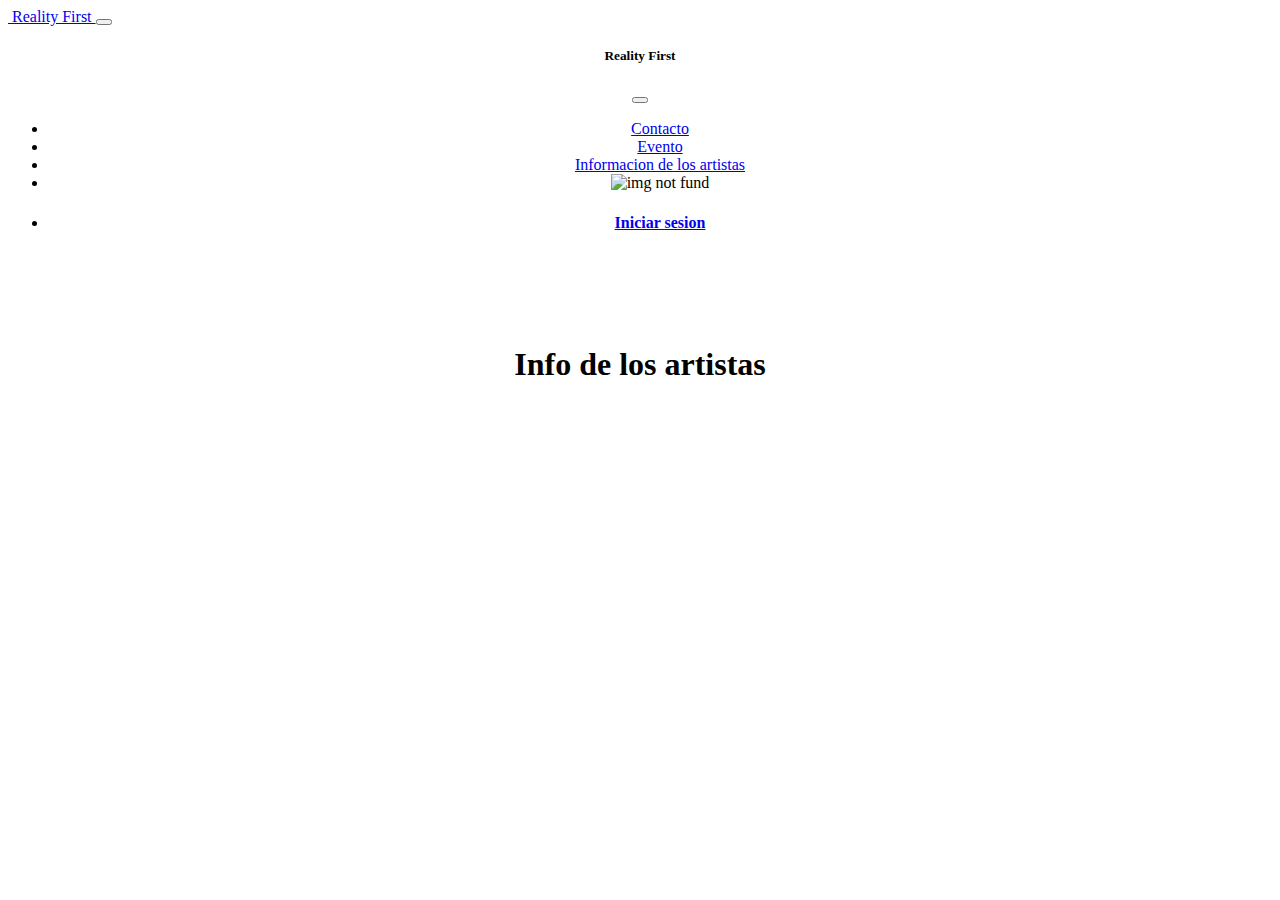
==== artista.html @ 6c074171 "Add files via upload" ====
<!DOCTYPE html>
<html lang="en">
<head>
    <meta charset="UTF-8">
    <meta http-equiv="X-UA-Compatible" content="IE=edge">
    <meta name="viewport" content="width=device-width, initial-scale=1.0">
    <title>Reality First</title>
    <link rel="icon" href="src/imagenes/logo_transparent.png">
    <link href="https://cdn.jsdelivr.net/npm/bootstrap@5.1.3/dist/css/bootstrap.min.css" rel="stylesheet" integrity="sha384-1BmE4kWBq78iYhFldvKuhfTAU6auU8tT94WrHftjDbrCEXSU1oBoqyl2QvZ6jIW3" crossorigin="anonymous">

</head>
<body>

    <script src="https://code.jquery.com/jquery-3.6.0.js" integrity="sha256-H+K7U5CnXl1h5ywQfKtSj8PCmoN9aaq30gDh27Xc0jk=" crossorigin="anonymous"></script>
    <script src="https://cdn.jsdelivr.net/npm/bootstrap@5.1.3/dist/js/bootstrap.bundle.min.js" integrity="sha384-ka7Sk0Gln4gmtz2MlQnikT1wXgYsOg+OMhuP+IlRH9sENBO0LRn5q+8nbTov4+1p" crossorigin="anonymous"></script>
    <script src="https://cdn.jsdelivr.net/npm/@popperjs/core@2.10.2/dist/umd/popper.min.js" integrity="sha384-7+zCNj/IqJ95wo16oMtfsKbZ9ccEh31eOz1HGyDuCQ6wgnyJNSYdrPa03rtR1zdB" crossorigin="anonymous"></script>
    <script src="https://cdn.jsdelivr.net/npm/bootstrap@5.1.3/dist/js/bootstrap.min.js" integrity="sha384-QJHtvGhmr9XOIpI6YVutG+2QOK9T+ZnN4kzFN1RtK3zEFEIsxhlmWl5/YESvpZ13" crossorigin="anonymous"></script>  
    
    <!--Barra de Navegación-->
    <nav class="navbar navbar-light bg-warning fixed-top ">
        <div class="container-fluid">
          <a class="navbar-brand" href="index.html"><img src="src/imagenes/logo_transparent.png" alt="" width=50px> Reality First </a>
          <button class="navbar-toggler" type="button" data-bs-toggle="offcanvas" data-bs-target="#offcanvasNavbar" aria-controls="offcanvasNavbar">
            <span class="navbar-toggler-icon"></span>
          </button>
          <div class="offcanvas offcanvas-end" tabindex="-1" id="offcanvasNavbar" aria-labelledby="offcanvasNavbarLabel" align="center">
            <div class="offcanvas-header">
              <h5 class="offcanvas-title" id="offcanvasNavbarLabel">Reality First</h5>
              <button type="button" class="btn-close text-reset" data-bs-dismiss="offcanvas" aria-label="Close"></button>
            </div>
            <div class="offcanvas-body">
              <ul class="navbar-nav justify-content-end flex-grow-1 pe-3">
                <li class="nav-item">
                    <a class="nav-link active" aria-current="page" href="contacto.html">Contacto</a>
                </li>
                <li class="nav-item">
                  <a class="nav-link active" aria-current="page" href="evento.html">Evento</a>
                </li>
                <li class="nav-item">
                    <a class="nav-link active" aria-current="page" href="artista.html">Informacion de los artistas</a>
                </li>
                <li>
                    <img src="src/imagenes/logo_transparent.png" alt="img not fund" width=250px>
                </li>
                <li class="nav-item">
                    <a class="nav-link active" aria-current="page" href="login.html"><h4>Iniciar sesion</h4></a>
                </li>
              </ul>
            </div>
          </div>
        </div>
    </nav>

    <br><br><br><br>

    <div class="container" align = center>
        <h1>Info de los artistas</h1>
        <br><br>
        <div class="row" id="onload">
        </div>
    </div>

    

    <script type="text/javascript">
        const urlArtista = "https://pgyex2.azurewebsites.net/api/Artista"
        const urlEvento = "https://pgyex2.azurewebsites.net/api/Evento"
        const ls = window.localStorage;

        $(function () {
            const url = ls.getItem("url_back");
            cargarLista(url || urlArtista);

            $(document).on('click', ".linkArtista", function(e){
                //e.preventDefault();
                const url = $(this).data("url");
                ls.setItem("artista_uri", url);
            });
        });
    
        function cargarLista(url){
            const cont = $('#onload');
            const claseLargo = "col-sm-3";

            $.get("https://pgyex2.azurewebsites.net/api/Artista").done(function(obj){
                console.log({obj});
                cont.html("");
                
                $.each(obj, function(indice, valor){

                    const titulo = $('<h3 />', {
                        text: valor.nombre
                    });

                    const genero = $('<h5 />', {
                        text: "genero: "+valor.genero
                    });
                    
                    const fena = $('<h5 />', {
                        text: "fecha de nacimiento: "+valor.fechaNacimiento
                    });

                    const lugarfena = $('<h5 />', {
                        text: "lugar de nacimiento: "+valor.lugarNacimiento+", "+valor.paisNacimiento
                    });

                    const edad = $('<h5 />', {
                        text: "edad: "+valor.edad+" años"
                    });
                    
                    const divCard = $('<div />',{
                        class: "card"
                    }).append($('<div />',{ class: "card-body" }));
                    
                    divCard.find('.card-body').append("<img src='src/imagenes/cantante.png' class='card-img-top' style= 'width:70%' alt='...'>");
                    divCard.find('.card-body').append(titulo);
                    divCard.find('.card-body').append(genero);
                    divCard.find('.card-body').append(fena);
                    divCard.find('.card-body').append(lugarfena);
                    divCard.find('.card-body').append(edad);

                    cont.append($('<div />', {
                       class: claseLargo 
                    }).append(divCard));
                });
            });
        }
    </script>
</body>
</html>
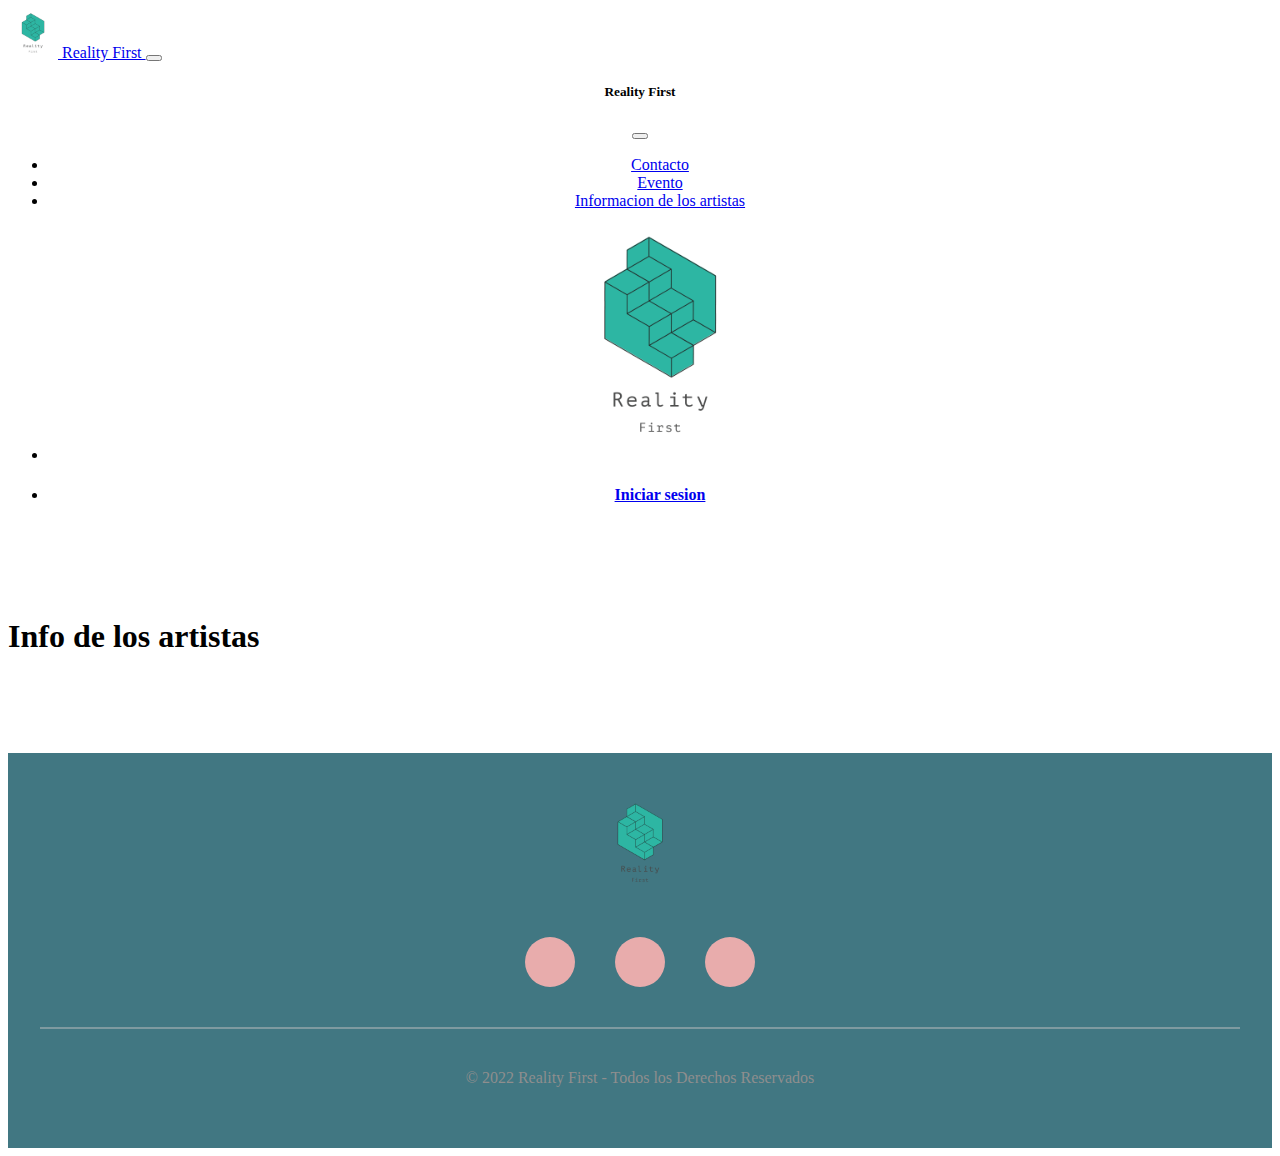
==== commit f791ad77: "++mejora" ====
--- a/artista.html
+++ b/artista.html
@@ -1,130 +1,159 @@
-<!DOCTYPE html>
-<html lang="en">
-<head>
-    <meta charset="UTF-8">
-    <meta http-equiv="X-UA-Compatible" content="IE=edge">
-    <meta name="viewport" content="width=device-width, initial-scale=1.0">
-    <title>Reality First</title>
-    <link rel="icon" href="src/imagenes/logo_transparent.png">
-    <link href="https://cdn.jsdelivr.net/npm/bootstrap@5.1.3/dist/css/bootstrap.min.css" rel="stylesheet" integrity="sha384-1BmE4kWBq78iYhFldvKuhfTAU6auU8tT94WrHftjDbrCEXSU1oBoqyl2QvZ6jIW3" crossorigin="anonymous">
-
-</head>
-<body>
-
-    <script src="https://code.jquery.com/jquery-3.6.0.js" integrity="sha256-H+K7U5CnXl1h5ywQfKtSj8PCmoN9aaq30gDh27Xc0jk=" crossorigin="anonymous"></script>
-    <script src="https://cdn.jsdelivr.net/npm/bootstrap@5.1.3/dist/js/bootstrap.bundle.min.js" integrity="sha384-ka7Sk0Gln4gmtz2MlQnikT1wXgYsOg+OMhuP+IlRH9sENBO0LRn5q+8nbTov4+1p" crossorigin="anonymous"></script>
-    <script src="https://cdn.jsdelivr.net/npm/@popperjs/core@2.10.2/dist/umd/popper.min.js" integrity="sha384-7+zCNj/IqJ95wo16oMtfsKbZ9ccEh31eOz1HGyDuCQ6wgnyJNSYdrPa03rtR1zdB" crossorigin="anonymous"></script>
-    <script src="https://cdn.jsdelivr.net/npm/bootstrap@5.1.3/dist/js/bootstrap.min.js" integrity="sha384-QJHtvGhmr9XOIpI6YVutG+2QOK9T+ZnN4kzFN1RtK3zEFEIsxhlmWl5/YESvpZ13" crossorigin="anonymous"></script>  
-    
-    <!--Barra de Navegación-->
-    <nav class="navbar navbar-light bg-warning fixed-top ">
-        <div class="container-fluid">
-          <a class="navbar-brand" href="index.html"><img src="src/imagenes/logo_transparent.png" alt="" width=50px> Reality First </a>
-          <button class="navbar-toggler" type="button" data-bs-toggle="offcanvas" data-bs-target="#offcanvasNavbar" aria-controls="offcanvasNavbar">
-            <span class="navbar-toggler-icon"></span>
-          </button>
-          <div class="offcanvas offcanvas-end" tabindex="-1" id="offcanvasNavbar" aria-labelledby="offcanvasNavbarLabel" align="center">
-            <div class="offcanvas-header">
-              <h5 class="offcanvas-title" id="offcanvasNavbarLabel">Reality First</h5>
-              <button type="button" class="btn-close text-reset" data-bs-dismiss="offcanvas" aria-label="Close"></button>
-            </div>
-            <div class="offcanvas-body">
-              <ul class="navbar-nav justify-content-end flex-grow-1 pe-3">
-                <li class="nav-item">
-                    <a class="nav-link active" aria-current="page" href="contacto.html">Contacto</a>
-                </li>
-                <li class="nav-item">
-                  <a class="nav-link active" aria-current="page" href="evento.html">Evento</a>
-                </li>
-                <li class="nav-item">
-                    <a class="nav-link active" aria-current="page" href="artista.html">Informacion de los artistas</a>
-                </li>
-                <li>
-                    <img src="src/imagenes/logo_transparent.png" alt="img not fund" width=250px>
-                </li>
-                <li class="nav-item">
-                    <a class="nav-link active" aria-current="page" href="login.html"><h4>Iniciar sesion</h4></a>
-                </li>
-              </ul>
-            </div>
-          </div>
-        </div>
-    </nav>
-
-    <br><br><br><br>
-
-    <div class="container" align = center>
-        <h1>Info de los artistas</h1>
-        <br><br>
-        <div class="row" id="onload">
-        </div>
-    </div>
-
-    
-
-    <script type="text/javascript">
-        const urlArtista = "https://pgyex2.azurewebsites.net/api/Artista"
-        const urlEvento = "https://pgyex2.azurewebsites.net/api/Evento"
-        const ls = window.localStorage;
-
-        $(function () {
-            const url = ls.getItem("url_back");
-            cargarLista(url || urlArtista);
-
-            $(document).on('click', ".linkArtista", function(e){
-                //e.preventDefault();
-                const url = $(this).data("url");
-                ls.setItem("artista_uri", url);
-            });
-        });
-    
-        function cargarLista(url){
-            const cont = $('#onload');
-            const claseLargo = "col-sm-3";
-
-            $.get("https://pgyex2.azurewebsites.net/api/Artista").done(function(obj){
-                console.log({obj});
-                cont.html("");
-                
-                $.each(obj, function(indice, valor){
-
-                    const titulo = $('<h3 />', {
-                        text: valor.nombre
-                    });
-
-                    const genero = $('<h5 />', {
-                        text: "genero: "+valor.genero
-                    });
-                    
-                    const fena = $('<h5 />', {
-                        text: "fecha de nacimiento: "+valor.fechaNacimiento
-                    });
-
-                    const lugarfena = $('<h5 />', {
-                        text: "lugar de nacimiento: "+valor.lugarNacimiento+", "+valor.paisNacimiento
-                    });
-
-                    const edad = $('<h5 />', {
-                        text: "edad: "+valor.edad+" años"
-                    });
-                    
-                    const divCard = $('<div />',{
-                        class: "card"
-                    }).append($('<div />',{ class: "card-body" }));
-                    
-                    divCard.find('.card-body').append("<img src='src/imagenes/cantante.png' class='card-img-top' style= 'width:70%' alt='...'>");
-                    divCard.find('.card-body').append(titulo);
-                    divCard.find('.card-body').append(genero);
-                    divCard.find('.card-body').append(fena);
-                    divCard.find('.card-body').append(lugarfena);
-                    divCard.find('.card-body').append(edad);
-
-                    cont.append($('<div />', {
-                       class: claseLargo 
-                    }).append(divCard));
-                });
-            });
-        }
-    </script>
-</body>
+<!DOCTYPE html>
+<html lang="en">
+
+<head>
+    <meta charset="UTF-8">
+    <meta http-equiv="X-UA-Compatible" content="IE=edge">
+    <meta name="viewport" content="width=device-width, initial-scale=1.0">
+    <title>Reality First</title>
+    <link rel="icon" href="src/imagenes/logo_transparent.png">
+    <link rel="stylesheet" href="src/css/piePagina.css">
+    <link href="https://cdn.jsdelivr.net/npm/bootstrap@5.1.3/dist/css/bootstrap.min.css" rel="stylesheet" integrity="sha384-1BmE4kWBq78iYhFldvKuhfTAU6auU8tT94WrHftjDbrCEXSU1oBoqyl2QvZ6jIW3" crossorigin="anonymous">
+
+</head>
+
+<body>
+
+    <script src="https://code.jquery.com/jquery-3.6.0.js" integrity="sha256-H+K7U5CnXl1h5ywQfKtSj8PCmoN9aaq30gDh27Xc0jk=" crossorigin="anonymous"></script>
+    <script src="https://cdn.jsdelivr.net/npm/bootstrap@5.1.3/dist/js/bootstrap.bundle.min.js" integrity="sha384-ka7Sk0Gln4gmtz2MlQnikT1wXgYsOg+OMhuP+IlRH9sENBO0LRn5q+8nbTov4+1p" crossorigin="anonymous"></script>
+    <script src="https://cdn.jsdelivr.net/npm/@popperjs/core@2.10.2/dist/umd/popper.min.js" integrity="sha384-7+zCNj/IqJ95wo16oMtfsKbZ9ccEh31eOz1HGyDuCQ6wgnyJNSYdrPa03rtR1zdB" crossorigin="anonymous"></script>
+    <script src="https://cdn.jsdelivr.net/npm/bootstrap@5.1.3/dist/js/bootstrap.min.js" integrity="sha384-QJHtvGhmr9XOIpI6YVutG+2QOK9T+ZnN4kzFN1RtK3zEFEIsxhlmWl5/YESvpZ13" crossorigin="anonymous"></script>
+
+    <!--Barra de Navegación-->
+    <nav class="navbar navbar-light bg-warning fixed-top ">
+        <div class="container-fluid">
+            <a class="navbar-brand" href="index.html"><img src="src/imagenes/logo_transparent.png" alt="" width=50px> Reality First </a>
+            <button class="navbar-toggler" type="button" data-bs-toggle="offcanvas" data-bs-target="#offcanvasNavbar" aria-controls="offcanvasNavbar">
+            <span class="navbar-toggler-icon"></span>
+          </button>
+            <div class="offcanvas offcanvas-end" tabindex="-1" id="offcanvasNavbar" aria-labelledby="offcanvasNavbarLabel" align="center">
+                <div class="offcanvas-header">
+                    <h5 class="offcanvas-title" id="offcanvasNavbarLabel">Reality First</h5>
+                    <button type="button" class="btn-close text-reset" data-bs-dismiss="offcanvas" aria-label="Close"></button>
+                </div>
+                <div class="offcanvas-body">
+                    <ul class="navbar-nav justify-content-end flex-grow-1 pe-3">
+                        <li class="nav-item">
+                            <a class="nav-link active" aria-current="page" href="contacto.html">Contacto</a>
+                        </li>
+                        <li class="nav-item">
+                            <a class="nav-link active" aria-current="page" href="evento.html">Evento</a>
+                        </li>
+                        <li class="nav-item">
+                            <a class="nav-link active" aria-current="page" href="artista.html">Informacion de los artistas</a>
+                        </li>
+                        <li>
+                            <img src="src/imagenes/logo_transparent.png" alt="img not fund" width=250px>
+                        </li>
+                        <li class="nav-item">
+                            <a class="nav-link active" aria-current="page" href="login.html">
+                                <h4>Iniciar sesion</h4>
+                            </a>
+                        </li>
+                    </ul>
+                </div>
+            </div>
+        </div>
+    </nav>
+
+    <br><br><br><br>
+
+    <div class="container" align=c enter>
+        <h1>Info de los artistas</h1>
+        <br><br>
+        <div class="row" id="onload">
+        </div>
+    </div>
+
+
+
+    <script type="text/javascript">
+        const urlArtista = "https://pgyex2.azurewebsites.net/api/Artista"
+        const urlEvento = "https://pgyex2.azurewebsites.net/api/Evento"
+        const ls = window.localStorage;
+
+        $(function() {
+            const url = ls.getItem("url_back");
+            cargarLista(url || urlArtista);
+
+            $(document).on('click', ".linkArtista", function(e) {
+                //e.preventDefault();
+                const url = $(this).data("url");
+                ls.setItem("artista_uri", url);
+            });
+        });
+
+        function cargarLista(url) {
+            const cont = $('#onload');
+            const claseLargo = "col-sm-3";
+
+            $.get("https://pgyex2.azurewebsites.net/api/Artista").done(function(obj) {
+                console.log({
+                    obj
+                });
+                cont.html("");
+
+                $.each(obj, function(indice, valor) {
+
+                    const titulo = $('<h3 />', {
+                        text: valor.nombre
+                    });
+
+                    const genero = $('<h5 />', {
+                        text: "genero: " + valor.genero
+                    });
+
+                    const fena = $('<h5 />', {
+                        text: "fecha de nacimiento: " + valor.fechaNacimiento
+                    });
+
+                    const lugarfena = $('<h5 />', {
+                        text: "lugar de nacimiento: " + valor.lugarNacimiento + ", " + valor.paisNacimiento
+                    });
+
+                    const edad = $('<h5 />', {
+                        text: "edad: " + valor.edad + " años"
+                    });
+
+                    const divCard = $('<div />', {
+                        class: "card"
+                    }).append($('<div />', {
+                        class: "card-body"
+                    }));
+
+                    divCard.find('.card-body').append("<img src='src/imagenes/cantante.png' class='card-img-top' style= 'width:70%' alt='...'>");
+                    divCard.find('.card-body').append(titulo);
+                    divCard.find('.card-body').append(genero);
+                    divCard.find('.card-body').append(fena);
+                    divCard.find('.card-body').append(lugarfena);
+                    divCard.find('.card-body').append(edad);
+
+                    cont.append($('<div />', {
+                        class: claseLargo
+                    }).append(divCard));
+                });
+            });
+        }
+    </script>
+    <div class="container-footer">
+
+        <footer>
+            <div class="logo-footer">
+                <img src="src/imagenes/logo_transparent.png" alt="">
+            </div>
+
+            <div class="redes-footer">
+                <a href="#"><i class="fab fa-facebook-f icon-redes-footer"></i></a>
+                <a href="#"><i class="fab fa-google-plus-g icon-redes-footer"></i></a>
+                <a href="#"><i class="fab fa-instagram icon-redes-footer"></i></a>
+            </div>
+
+            <hr>
+            <h4>© 2022 Reality First - Todos los Derechos Reservados</h4>
+
+        </footer>
+
+    </div>
+</body>
+
 </html>--- a/src/css/piePagina.css
+++ b/src/css/piePagina.css
@@ -0,0 +1,69 @@
+/*Footer - pie de pagina*/
+
+.container-footer {
+    width: 100%;
+    padding: 40px 0;
+    background: rgb(65, 119, 130);
+    margin-top: 40px;
+}
+
+.container-footer footer {
+    max-width: 1200px;
+    margin: auto;
+}
+
+.container-footer footer .logo-footer {
+    text-align: center;
+}
+
+.container-footer footer .logo-footer img {
+    width: 100px;
+}
+
+.container-footer footer .redes-footer {
+    display: flex;
+    justify-content: center;
+    margin-top: 20px;
+}
+
+.container-footer footer .redes-footer .icon-redes-footer {
+    font-size: 20px;
+    margin: 20px;
+    background: #e8acac;
+    width: 50px;
+    height: 50px;
+    display: flex;
+    justify-content: center;
+    align-items: center;
+    border-radius: 100%;
+    color: #a2a2a2;
+}
+
+footer .redes-footer .fa-facebook-f:hover {
+    background: #41579A;
+    color: #fff;
+}
+
+footer .redes-footer .fa-google-plus-g:hover {
+    background: #DE4C34;
+    color: #fff;
+}
+
+footer .redes-footer .fa-instagram:hover {
+    background: linear-gradient(to top right, #FCDE30, #E9712A, #D2313B, #AE4198, #7540A1, #5443A8);
+    color: #fff;
+}
+
+.container-footer footer hr {
+    margin-top: 20px;
+    border: none;
+    height: 2px;
+    background: #c0c0c07a;
+}
+
+.container-footer h4 {
+    text-align: center;
+    margin-top: 40px;
+    color: #8e8e8e;
+    font-weight: 500;
+}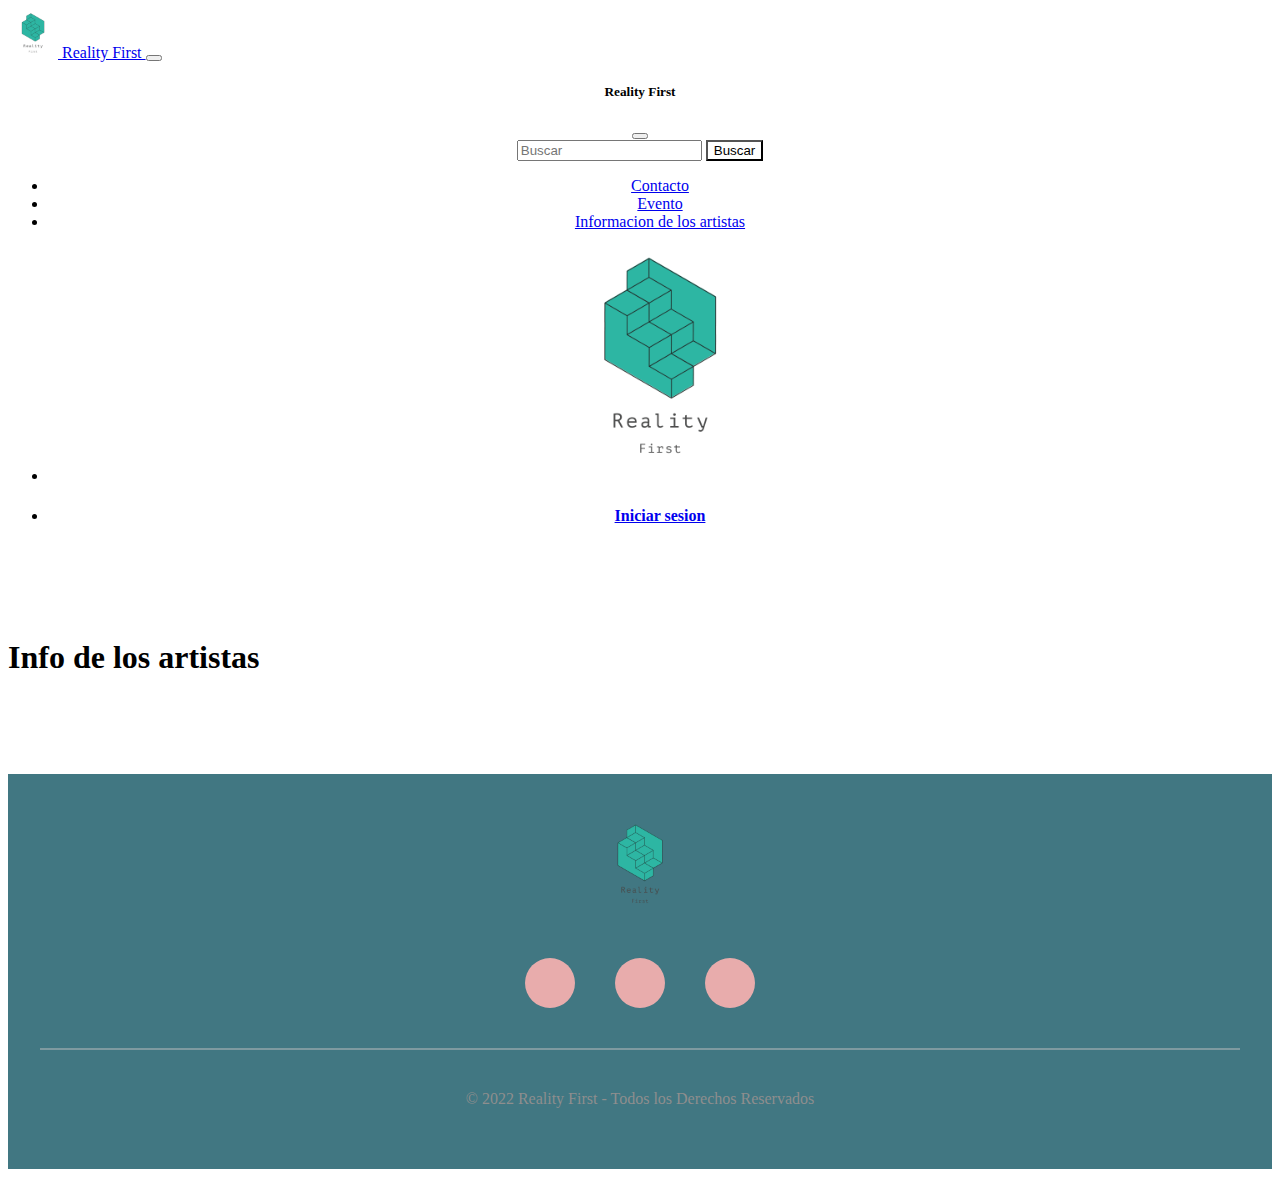
==== commit 99459e9c: "mejoras" ====
--- a/artista.html
+++ b/artista.html
@@ -31,6 +31,10 @@
                     <h5 class="offcanvas-title" id="offcanvasNavbarLabel">Reality First</h5>
                     <button type="button" class="btn-close text-reset" data-bs-dismiss="offcanvas" aria-label="Close"></button>
                 </div>
+                <form class="d-flex">
+                    <input class="form-control me-2" type="Buscar" placeholder="Buscar" aria-label="Buscar" id="box-search">
+                    <button class="btn btn-outline-success" type="submit" style="background-color: transparent;">Buscar</button>
+                </form>
                 <div class="offcanvas-body">
                     <ul class="navbar-nav justify-content-end flex-grow-1 pe-3">
                         <li class="nav-item">
@@ -143,9 +147,9 @@
             </div>
 
             <div class="redes-footer">
-                <a href="#"><i class="fab fa-facebook-f icon-redes-footer"></i></a>
-                <a href="#"><i class="fab fa-google-plus-g icon-redes-footer"></i></a>
-                <a href="#"><i class="fab fa-instagram icon-redes-footer"></i></a>
+                <a href=error.html><i class="fab fa-facebook-f icon-redes-footer"></i></a>
+                <a href=error.html><i class="fab fa-google-plus-g icon-redes-footer"></i></a>
+                <a href=error.html><i class="fab fa-instagram icon-redes-footer"></i></a>
             </div>
 
             <hr>
